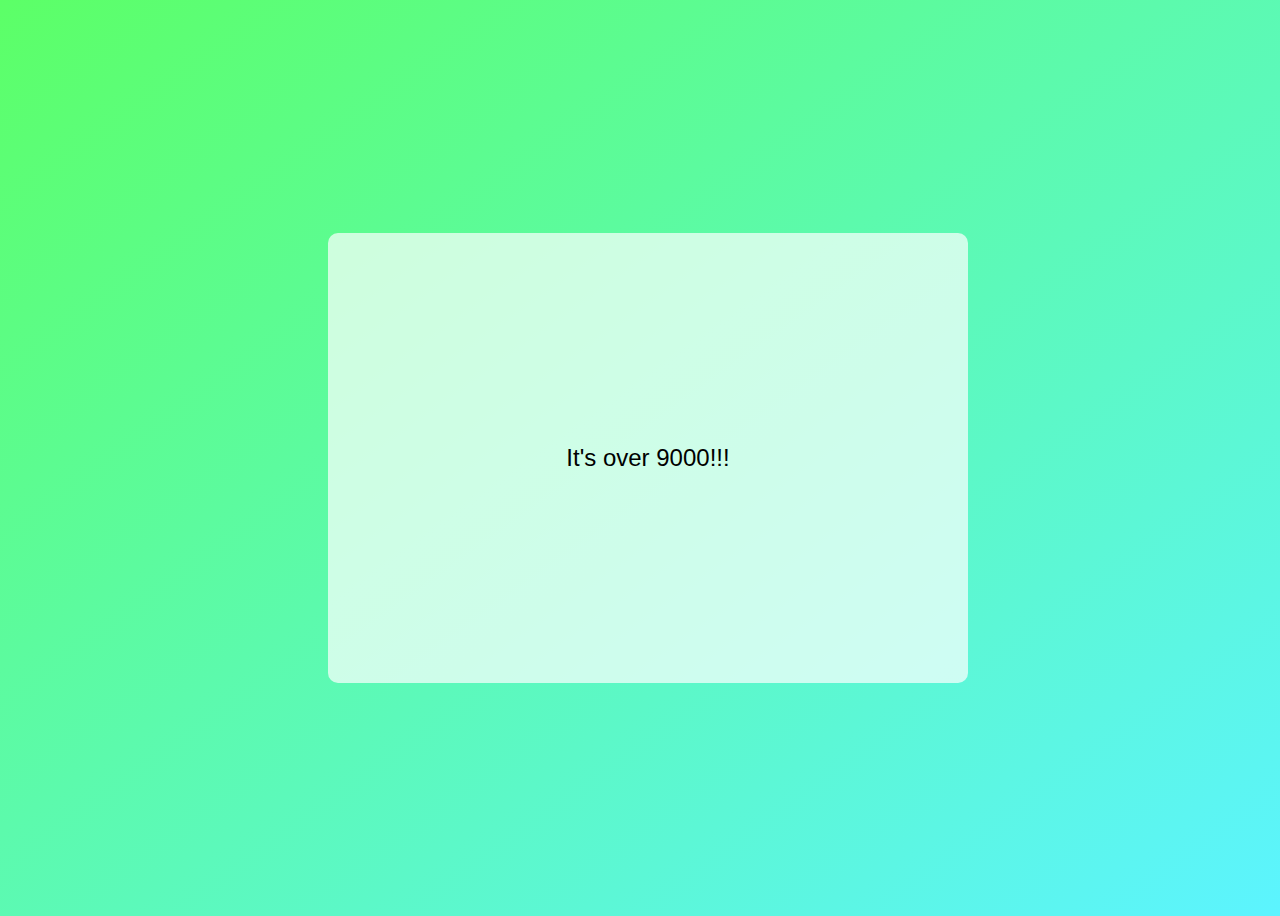
==== src/main/resources/templates/success.html @ d9a3e064 "freemoney!!" ====
<!DOCTYPE html>
<html lang="en">
<head>
    <meta charset="UTF-8">
    <title>You have successfully applied!</title>
  <link rel="stylesheet" th:href="@{style.css}" href="../static/style.css">
</head>
<body>
<p class="content">It's over 9000!!!</p>
</body>
</html>
---- src/main/resources/static/style.css ----
body{
    background-image:linear-gradient(to right bottom,#5cff67,#5cf4ff);
    font-size:1.5rem;
    height: 100vh;
    width: 100vw;
    font-family:"calibri", sans-serif;
    display:flex;
    justify-content: center;
    align-items:center;
    overflow: hidden;
}

h1{
    color: darkslategray;
}

.content{
    display:flex;
    flex-direction: column;
    align-items: center;
    justify-content: center;
    background-color: rgba(255,255,255, 70%);
    width:50%;
    height:50%;
    border-radius:10px;
}

button{
    padding: 2px 10px 2px 10px;
    background-color:lavender;
    border-bottom-style: dot-dash;
}
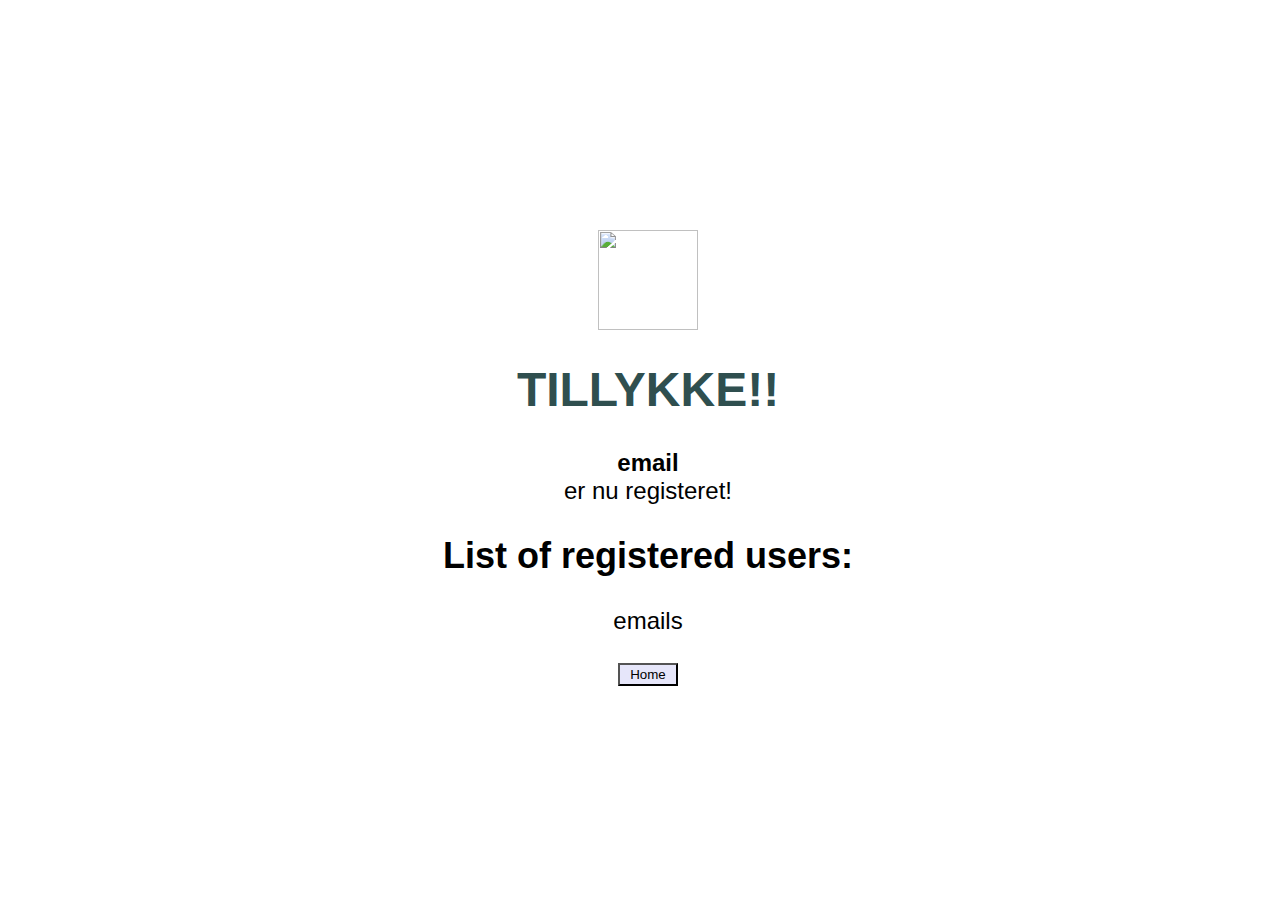
==== commit 471012dc: "done!" ====
--- a/src/main/resources/templates/success.html
+++ b/src/main/resources/templates/success.html
@@ -3,9 +3,17 @@
 <head>
     <meta charset="UTF-8">
     <title>You have successfully applied!</title>
-  <link rel="stylesheet" th:href="@{style.css}" href="../static/style.css">
+    <link rel="stylesheet" th:href="@{style.css}" href="../static/style.css">
 </head>
 <body>
-<p class="content">It's over 9000!!!</p>
+<div class="content">
+    <img th:src="@{images/Money.png}" src="../static/images/Money.png" style="height: 100px; width: 100px"><h1>TILLYKKE!!</h1>
+    <span style="font-weight: bold" th:text="${email}">email</span> er nu registeret!<br>
+    <h2>List of registered users: </h2><span th:text="${emails}">emails</span>
+<br>
+    <button onclick="location.href = '/home';">Home</button>
+</div>
+
+
 </body>
 </html>--- a/src/main/resources/static/style.css
+++ b/src/main/resources/static/style.css
@@ -1,5 +1,5 @@
 body{
-    background-image:linear-gradient(to right bottom,#5cff67,#5cf4ff);
+    background-image: url("/images/money-bag.png");
     font-size:1.5rem;
     height: 100vh;
     width: 100vw;
@@ -10,6 +10,7 @@
     overflow: hidden;
 }
 
+
 h1{
     color: darkslategray;
 }
@@ -19,10 +20,11 @@
     flex-direction: column;
     align-items: center;
     justify-content: center;
-    background-color: rgba(255,255,255, 70%);
-    width:50%;
-    height:50%;
-    border-radius:10px;
+    background-color: rgba(255,255,255, 80%);
+    padding: 50px;
+    width: 800px;
+    height:auto;
+    border-radius:40px;
 }
 
 button{
